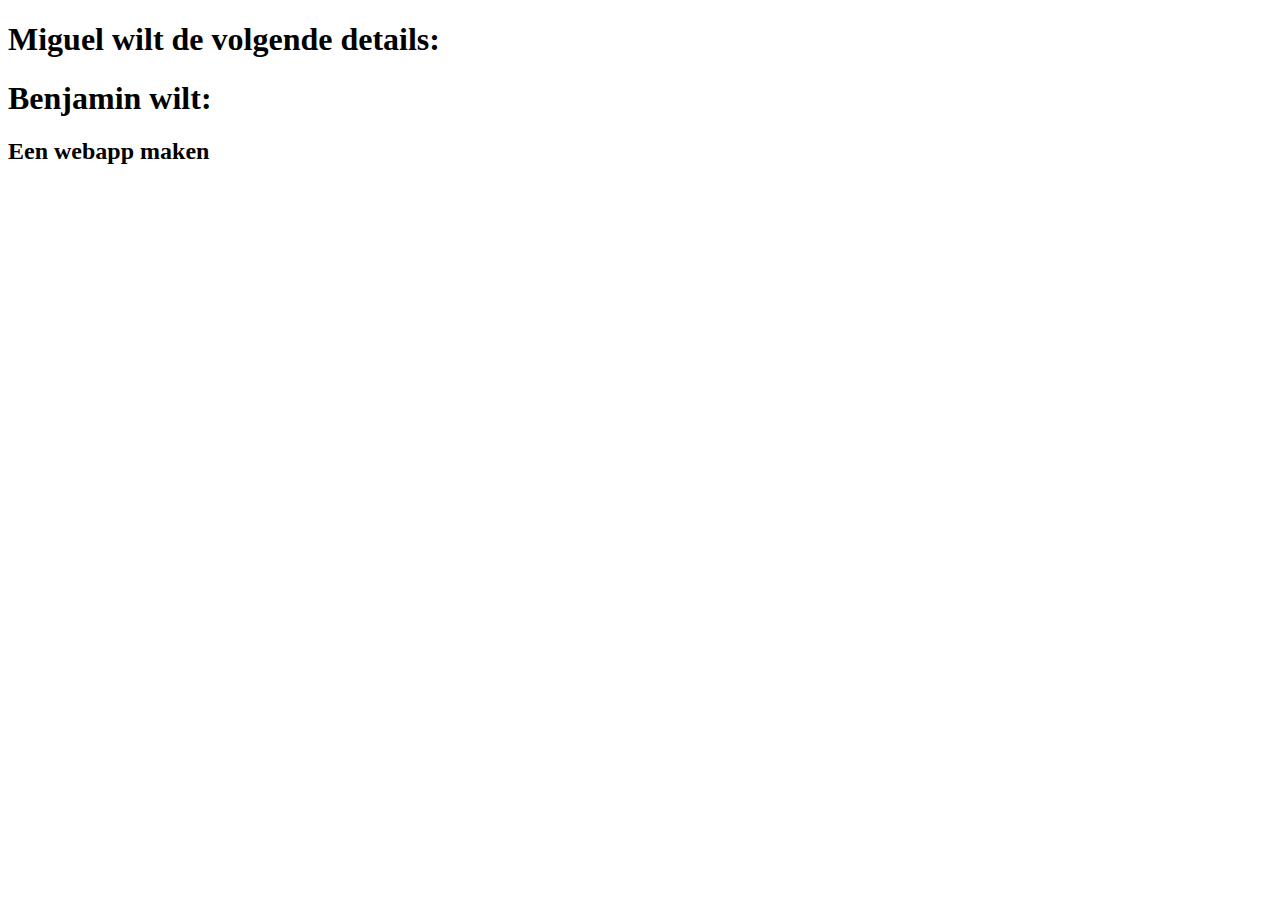
==== lab 1/features.html @ e5e74c96 "features" ====
<!DOCTYPE html>
<html lang="nl">

<head>
    <meta charset="UTF-8">
    <link rel="stylesheet" type="text/css" href="css/reset.css" async>
    
    <link rel="stylesheet" type="text/css" href="css/style.css" async>
    
    <title>HOME Ramm designs | Van Motion Design tot UX&amp;UI</title>
    
    <meta name="viewport" content="width=device-width, initial-scale=1.0, user-scalable=0">
</head>

<body>
<section>
    <div class="createDiv">

        <article>
            <h1>Miguel wilt de volgende details:</h1>
           <p></p>
        </article>

    </div>
    <div class="createDiv">

        <article>
            <h1>Benjamin wilt:</h1>
            <h2>Een webapp maken</h2>
        </article>

    </div>
</section>
 

</body>

</html>
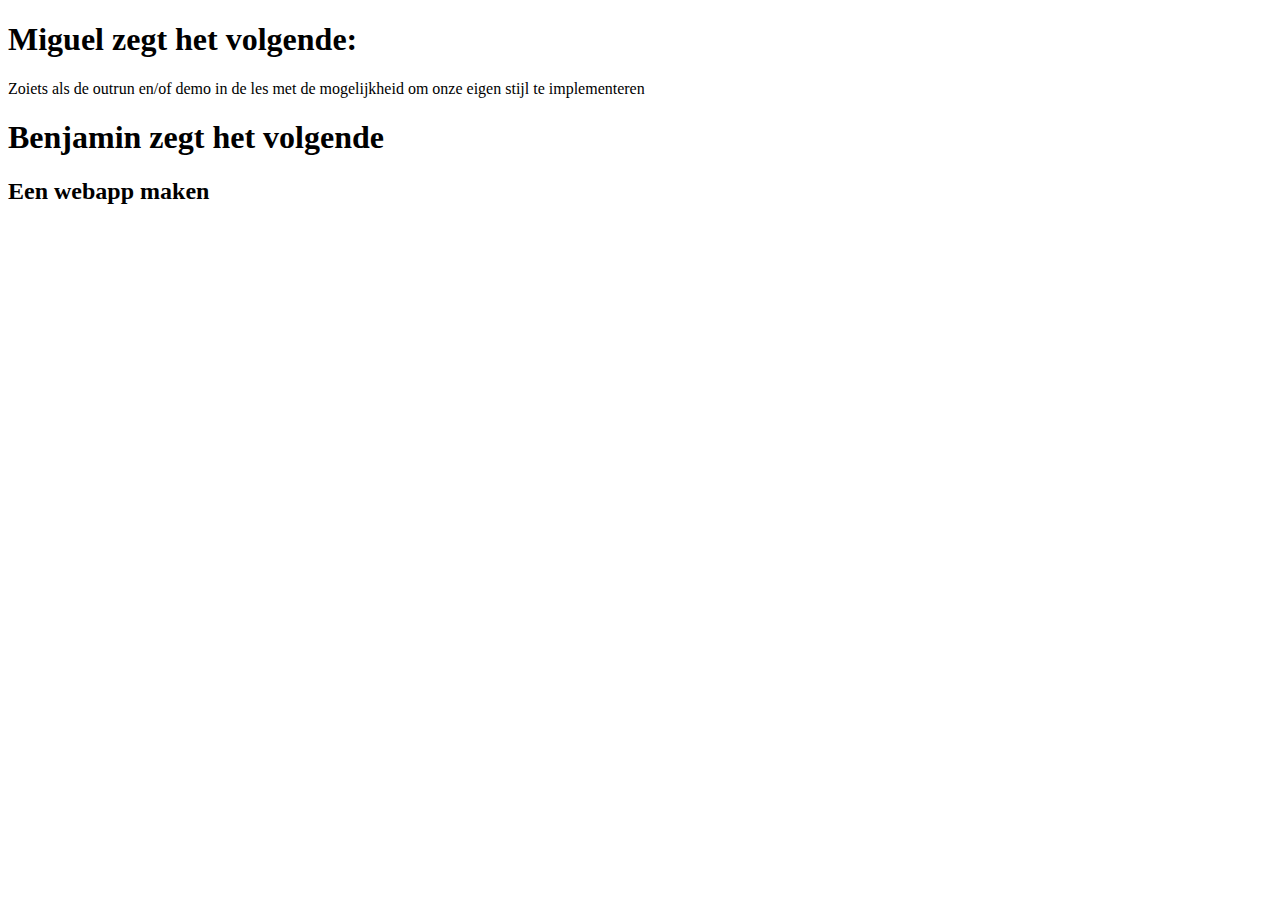
==== commit 31516c5f: "features text adjustments" ====
--- a/lab 1/features.html
+++ b/lab 1/features.html
@@ -17,15 +17,15 @@
     <div class="createDiv">
 
         <article>
-            <h1>Miguel wilt de volgende details:</h1>
-           <p></p>
+            <h1>Miguel zegt het volgende:</h1>
+           <p>Zoiets als de outrun en/of demo in de les met de mogelijkheid om onze eigen stijl te implementeren</p>
         </article>
 
     </div>
     <div class="createDiv">
 
         <article>
-            <h1>Benjamin wilt:</h1>
+            <h1>Benjamin zegt het volgende</h1>
             <h2>Een webapp maken</h2>
         </article>
 
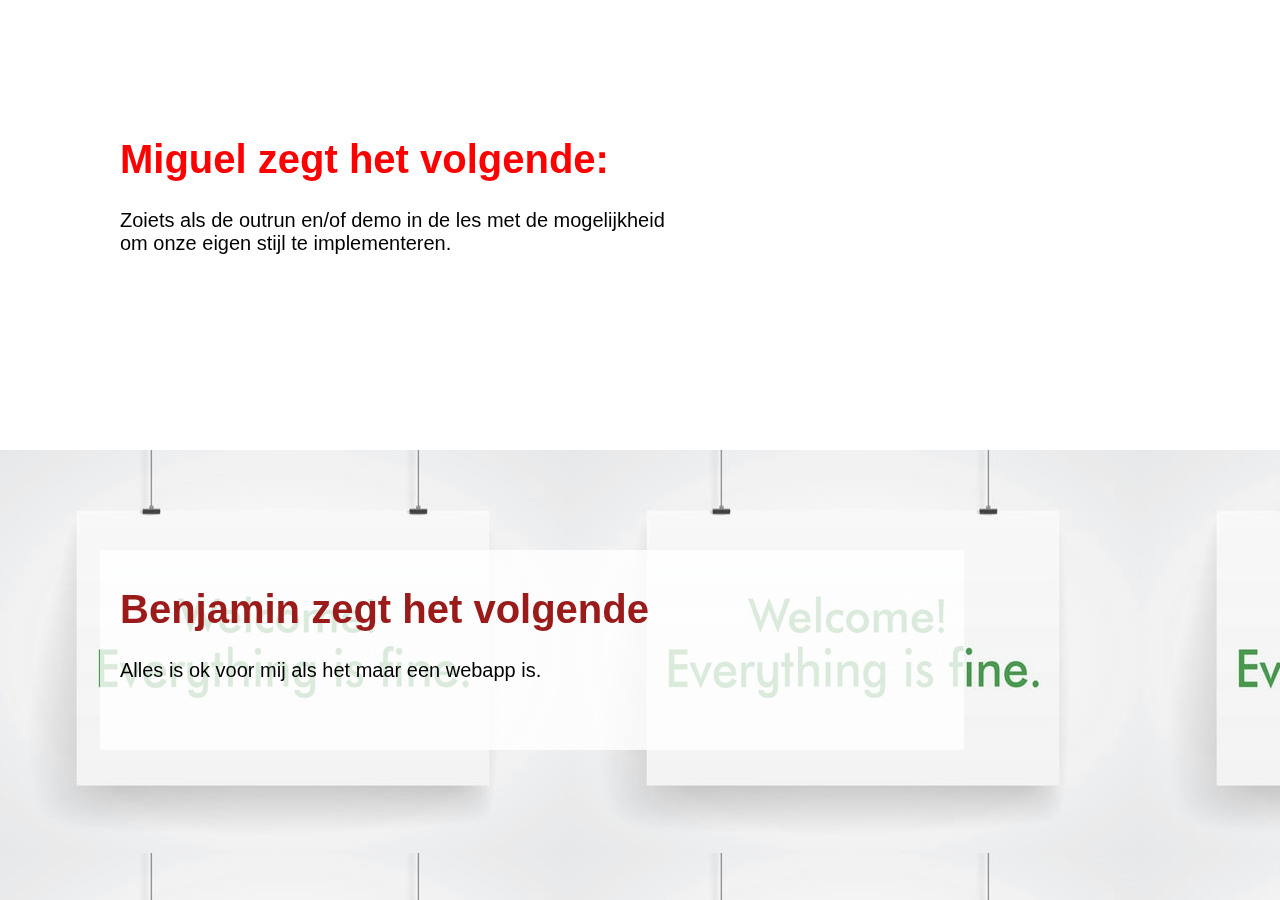
==== commit 4b895215: "css implemented on index & features" ====
--- a/lab 1/features.html
+++ b/lab 1/features.html
@@ -7,7 +7,7 @@
     
     <link rel="stylesheet" type="text/css" href="css/style.css" async>
     
-    <title>HOME Ramm designs | Van Motion Design tot UX&amp;UI</title>
+    <title>LAB 1 | Miguel & Benjamin</title>
     
     <meta name="viewport" content="width=device-width, initial-scale=1.0, user-scalable=0">
 </head>
@@ -15,20 +15,20 @@
 <body>
 <section>
     <div class="createDiv">
-
+        <div class="background"></div>
         <article>
             <h1>Miguel zegt het volgende:</h1>
-           <p>Zoiets als de outrun en/of demo in de les met de mogelijkheid om onze eigen stijl te implementeren</p>
+           <p>Zoiets als de outrun en/of demo in de les met de mogelijkheid<br>om onze eigen stijl te implementeren.</p>
         </article>
-
+    
     </div>
     <div class="createDiv">
-
+        <div class="background"></div>
         <article>
             <h1>Benjamin zegt het volgende</h1>
-            <h2>Een webapp maken</h2>
+            <p>Alles is ok voor mij als het maar een webapp is.</p>
         </article>
-
+    
     </div>
 </section>
  
--- a/lab 1/css/style.css
+++ b/lab 1/css/style.css
@@ -0,0 +1,63 @@
+*{
+    box-sizing: border-box;
+    overflow-x: hidden;
+}
+
+body{
+    margin: 0;
+    padding: 0;
+}
+
+.createDiv{
+    height: 50vh;
+    width: 100vw;
+    padding: 100px;
+    overflow: hidden;
+    filter: grayscale(0.5);
+    transition: 0.2s ease;
+}
+
+.createDiv:hover{
+    filter: grayscale(0);
+}
+
+.createDiv:nth-child(2){
+    background-image: url(../img/benjamin.jpg);
+}
+
+.createDiv:nth-child(1){
+    background-image: url(../img/miguel.png);
+    background-position: center -1200px;
+}
+
+.background{
+    background-color: white;
+    width: 80%;
+    height: 80%;
+    position: relative;
+    opacity: 0.8;
+}
+article{
+    position: relative;
+    top: -190px;
+    left: 20px;
+}
+
+h1{
+    font-family: sans-serif;
+    font-weight: bold;
+    font-size: 40px;
+    color: red;
+}
+
+p{
+    font-size: 20px;
+    font-family: sans-serif;
+}
+h2{
+    font-size: 20px;
+}
+
+a{
+    text-decoration: none;
+}